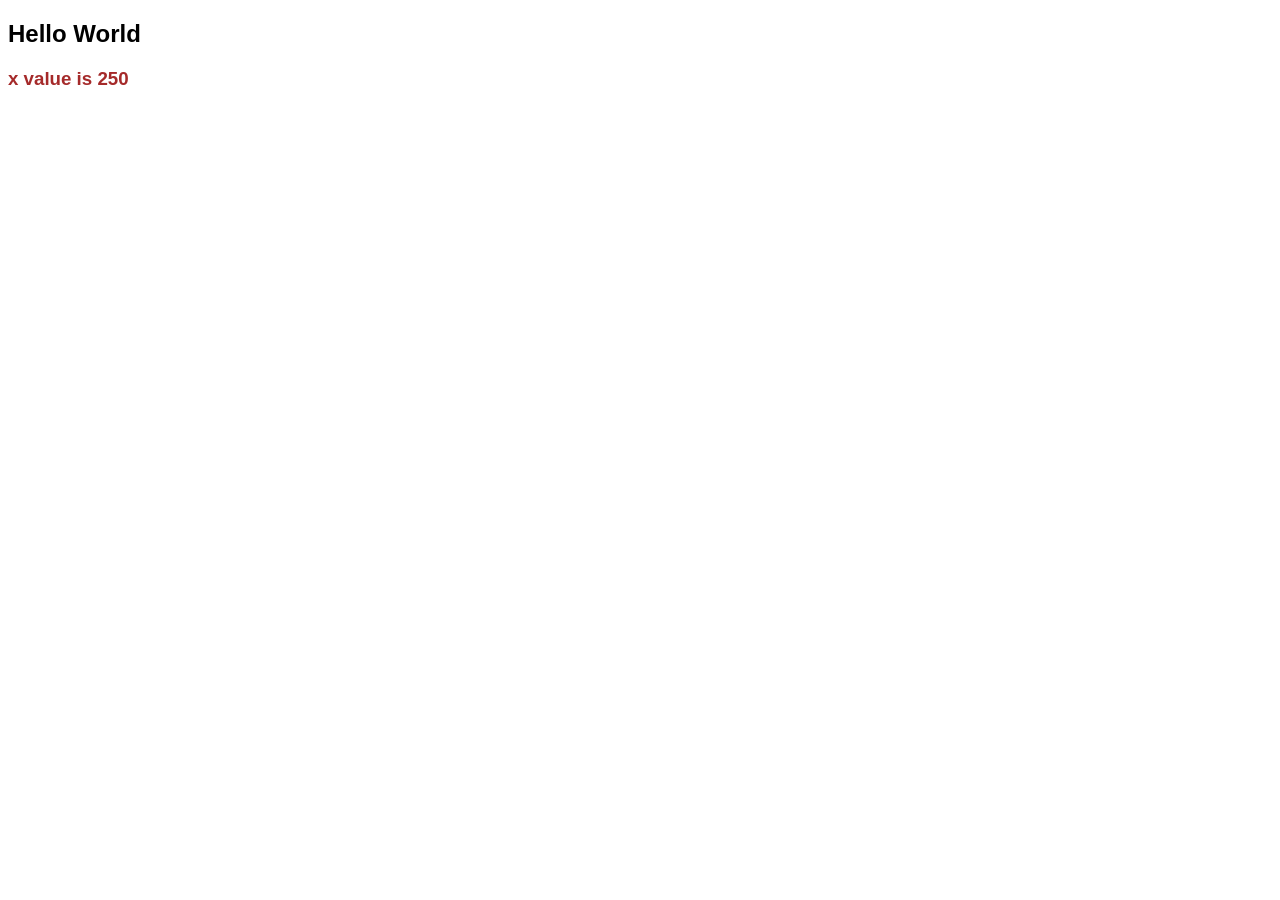
==== website/index.html @ 1cebb347 "First commit" ====
<!DOCTYPE html>
<html lang="en">
<head>
    <meta charset="UTF-8">
    <meta name="viewport" content="width=device-width, initial-scale=1.0">
    <link rel="stylesheet" href="style.css">
    <title>My Site</title>
</head>
<body>
    <h2 id="myTitle"></h2>

    <h3 id="xValue"></h3>
<script src="script.js"></script>
</body>
</html>
---- website/style.css ----
body{
    font-family : sans-serif;
}

#xValue{
    color: brown;
}
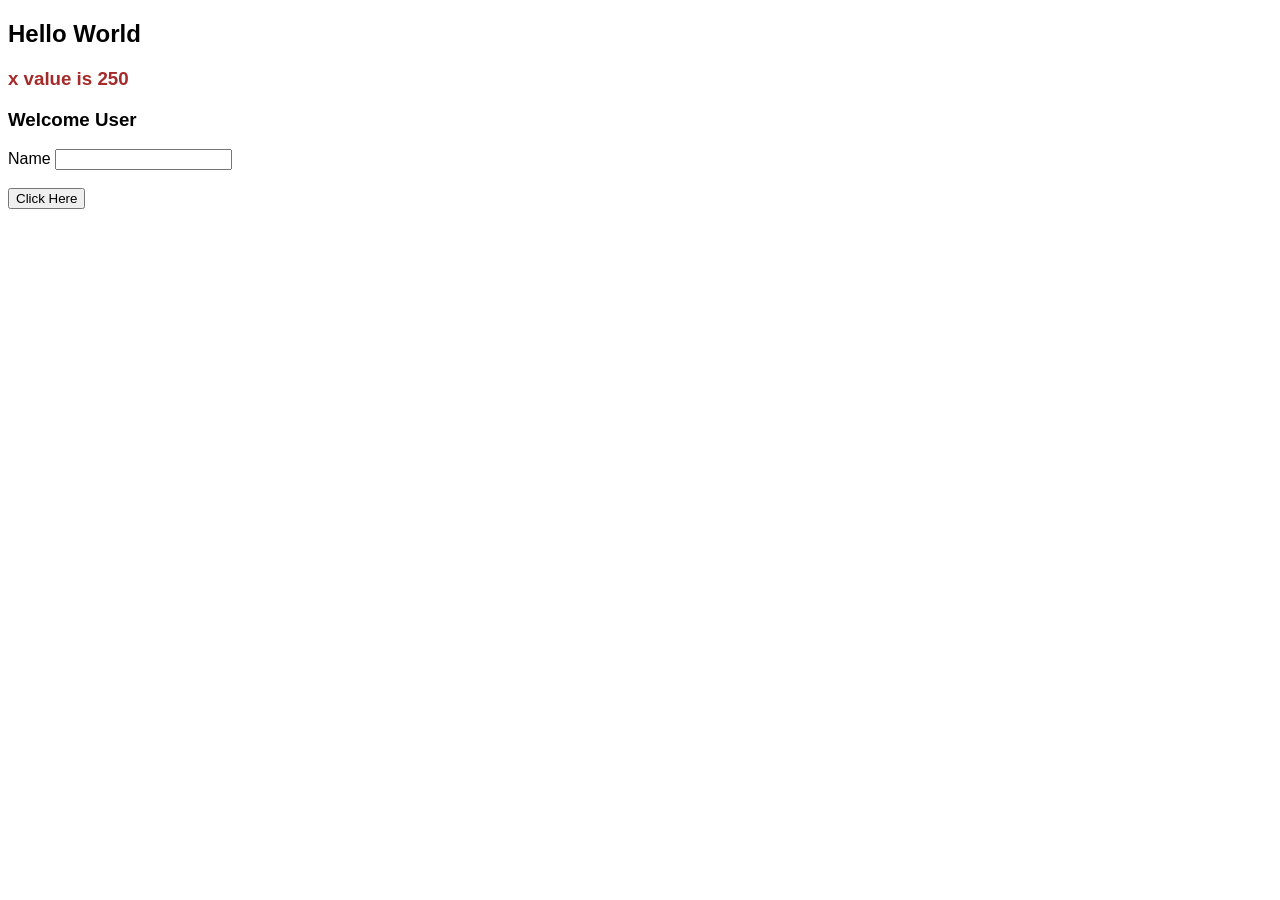
==== commit 9f85b14d: "added more examples" ====
--- a/website/index.html
+++ b/website/index.html
@@ -10,6 +10,15 @@
     <h2 id="myTitle"></h2>
 
     <h3 id="xValue"></h3>
+
+    <h3> Welcome User</h3>
+
+    <label for="">Name</label>
+    <input id="myName" type="text"> <br> <br>
+    <button id="btn" >Click Here</button>
+    <h3 id="greetingUser"></h3>
+
+
 <script src="script.js"></script>
 </body>
 </html>
